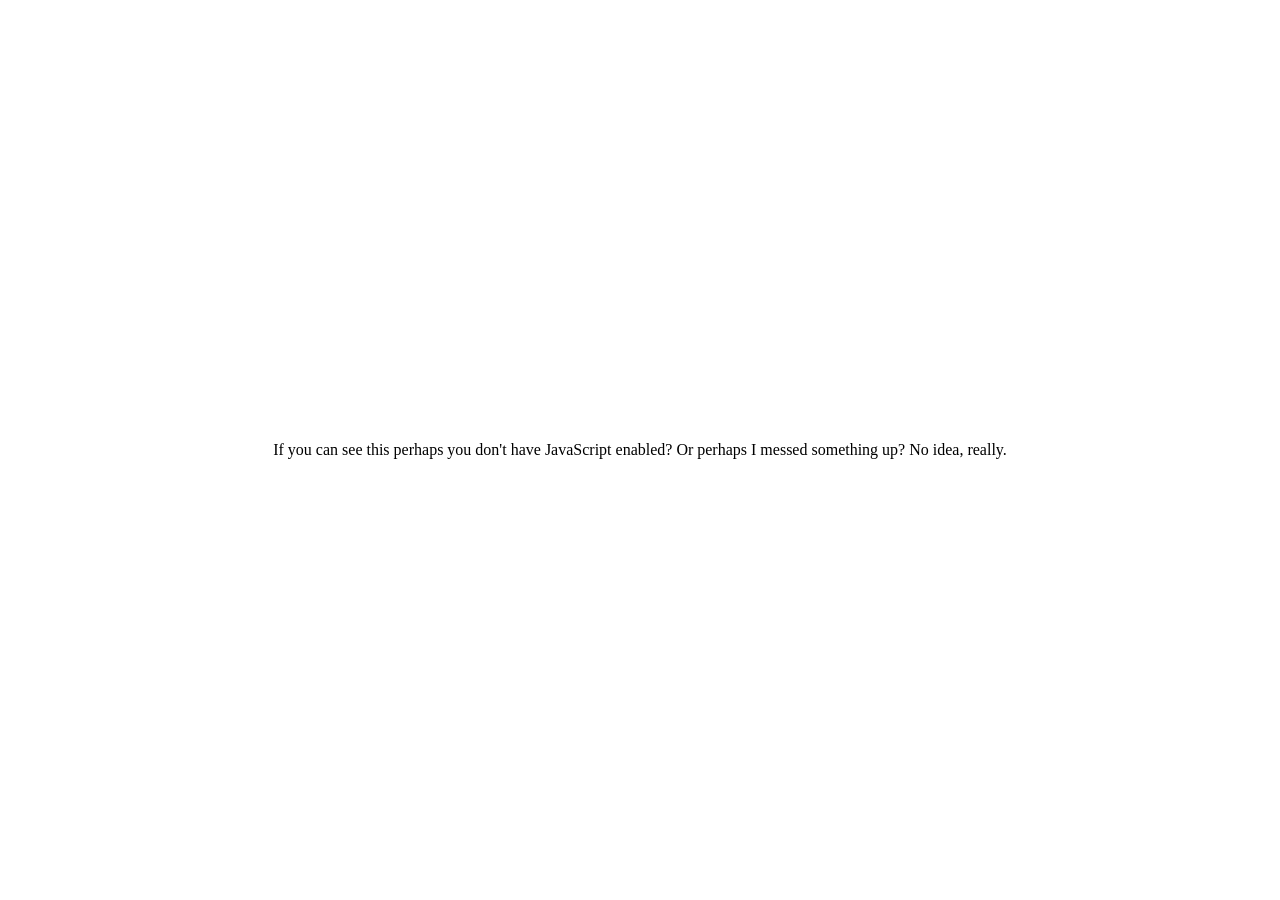
==== index.html @ 4ab1f8b2 "Don't know about that, but no warnings pls" ====
<!DOCTYPE html>
<head>
    <title>ContinuGo: freed from the tyranny of the grid</title>
    <meta http-equiv="Content-Type" content="text/html; charset=utf-8" />
    <meta name="viewport" content="width=device-width, initial-scale=1" />
    <style>
    html, body { height: 100%; margin: 0; }
    body { display: flex; align-items: center; justify-content: center; }
    #board { width: 100vmin; height: 100vmin; background-color: #EEA; }
    #lines { stroke: #993; stroke-width: 1.5; }
    #stars { fill: #993; }

    #hide-lines circle { fill: #EEA; animation: 5s fadeInOpacity; }
    @keyframes fadeInOpacity { 0% { opacity: 0; } 100% { opacity: 1; } }

    #liberties { stroke: #CC7; fill: #CC7; stroke-width: 4; }
    #ghost-links, #ghost-stone { opacity: 0.4; }
    #stones, #links, #ghost-stone, #ghost-links, #removed-stones { stroke: #222; stroke-width: 4; }
    .black { fill: #222; transform-origin: center left; }
    .white { fill: #FFF; transform-origin: center right; }

    #stones .just-played { animation: 0.2s placeStone; }
    @keyframes placeStone {
        0% { transform: scale(1.5); }
        70% { transform: scale(0.9); }
        100% { transform: scale(1); }
    }
    #removed-stones circle { animation: 0.5s removeStone; transform-origin: center; }
    @keyframes removeStone {
        0% { transform: scale(1); }
        30% { transform: scale(1.1); }
        100% { transform: scale(0); }
    }
    #highlights circle { stroke: #900; fill: transparent; stroke-width: 4; }
    </style>

    <script src="/continugo.js"></script>
</head>
<body>
    <p>
        If you can see this perhaps you don't have JavaScript enabled?
        Or perhaps I messed something up? No idea, really.
    </p>

    <script>
        var app = Elm.Main.init();
    </script>
</body>
</html>
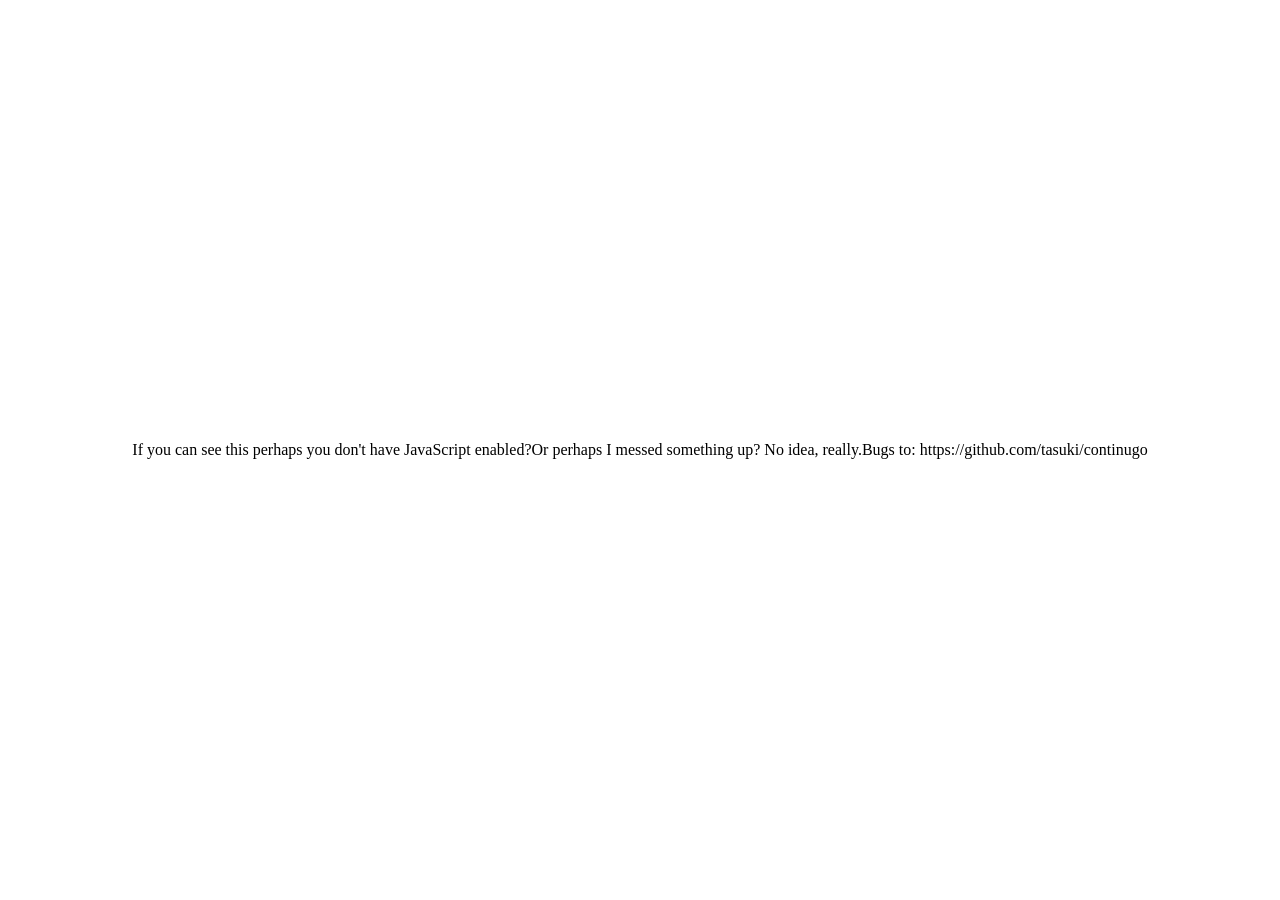
==== commit be28986c: "More relative urls" ====
--- a/index.html
+++ b/index.html
@@ -34,13 +34,12 @@
     #highlights circle { stroke: #900; fill: transparent; stroke-width: 4; }
     </style>
 
-    <script src="/continugo.js"></script>
+    <script src="continugo.js"></script>
 </head>
 <body>
-    <p>
-        If you can see this perhaps you don't have JavaScript enabled?
-        Or perhaps I messed something up? No idea, really.
-    </p>
+    <p>If you can see this perhaps you don't have JavaScript enabled?</p>
+    <p>Or perhaps I messed something up? No idea, really.</p>
+    <p>Bugs to: https://github.com/tasuki/continugo</p>
 
     <script>
         var app = Elm.Main.init();
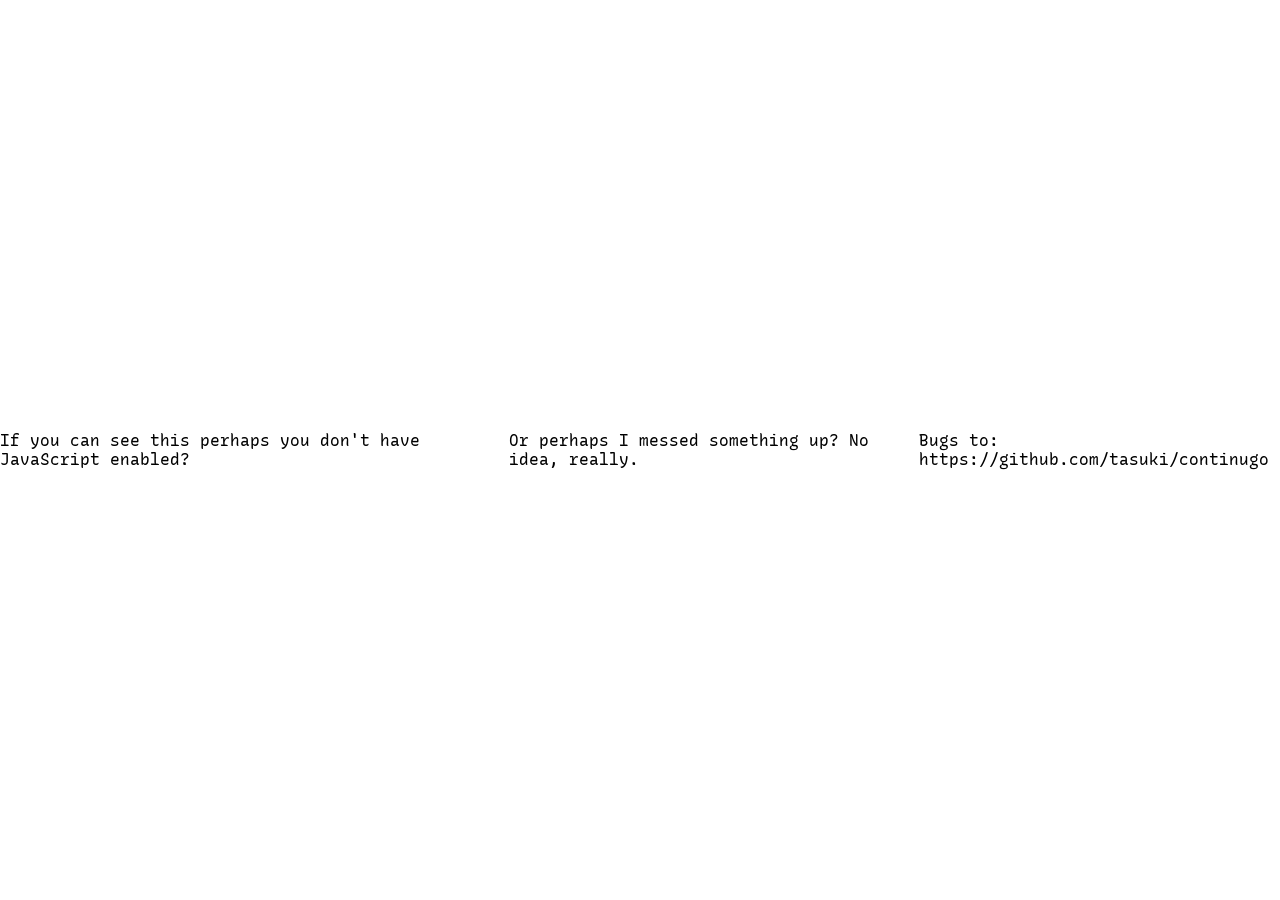
==== commit 81f2e768: "Separate stylesheet, add rec mono" ====
--- a/index.html
+++ b/index.html
@@ -3,37 +3,9 @@
     <title>ContinuGo: freed from the tyranny of the grid</title>
     <meta http-equiv="Content-Type" content="text/html; charset=utf-8" />
     <meta name="viewport" content="width=device-width, initial-scale=1" />
-    <style>
-    html, body { height: 100%; margin: 0; }
-    body { display: flex; align-items: center; justify-content: center; }
-    #board { width: 100vmin; height: 100vmin; background-color: #EEA; }
-    #lines { stroke: #993; stroke-width: 1.5; }
-    #stars { fill: #993; }
 
-    #hide-lines circle { fill: #EEA; animation: 5s fadeInOpacity; }
-    @keyframes fadeInOpacity { 0% { opacity: 0; } 100% { opacity: 1; } }
-
-    #liberties { stroke: #CC7; fill: #CC7; stroke-width: 4; }
-    #ghost-links, #ghost-stone { opacity: 0.4; }
-    #stones, #links, #ghost-stone, #ghost-links, #removed-stones { stroke: #222; stroke-width: 4; }
-    .black { fill: #222; transform-origin: center left; }
-    .white { fill: #FFF; transform-origin: center right; }
-
-    #stones .just-played { animation: 0.2s placeStone; }
-    @keyframes placeStone {
-        0% { transform: scale(1.5); }
-        70% { transform: scale(0.9); }
-        100% { transform: scale(1); }
-    }
-    #removed-stones circle { animation: 0.5s removeStone; transform-origin: center; }
-    @keyframes removeStone {
-        0% { transform: scale(1); }
-        30% { transform: scale(1.1); }
-        100% { transform: scale(0); }
-    }
-    #highlights circle { stroke: #900; fill: transparent; stroke-width: 4; }
-    </style>
-
+    <link rel="stylesheet" href="media/style.css" />
+    <link rel="icon" href="media/favicon.svg">
     <script src="continugo.js"></script>
 </head>
 <body>
--- a/media/style.css
+++ b/media/style.css
@@ -0,0 +1,40 @@
+@font-face {
+    font-family: 'Recursive Mono'; font-style: normal; font-weight: 400; font-display: swap;
+    src: url('rec-mono-csl-st-regular.woff2') format('woff2');
+}
+
+html, body { font-family: "Recursive Mono"; height: 100%; margin: 0; overflow: hidden; }
+body { display: flex; align-items: center; justify-content: center; }
+#menu { position: absolute; left: 0px; top: 0px; }
+#menu .item { float: left; padding: 1px 0 0 1px; }
+@media screen and (min-aspect-ratio: 1/1) { #menu .item { float: none; } }
+#menu .icon { display: block; background-color: #222; color: #fff;
+    border-radius: 50%; line-height: 30px; width: 30px; height: 30px; text-align: center; }
+#menu a { text-decoration: none; }
+
+#board { width: 100vmin; height: 100vmin; background-color: #CB5; }
+#lines { stroke: #0009; stroke-width: 1.5; }
+#stars { fill: #0009; }
+
+#hide-lines circle { fill: #CB5; animation: 5s fadeInOpacity; }
+@keyframes fadeInOpacity { 0% { opacity: 0; } 100% { opacity: 1; } }
+
+#liberties { stroke: #0002; fill: #0002; stroke-width: 4; }
+#ghost-links, #ghost-stone { opacity: 0.4; }
+#stones, #links, #ghost-stone, #ghost-links, #removed-stones { stroke: #222; stroke-width: 4; }
+.black { fill: #222; transform-origin: center left; }
+.white { fill: #FFF; transform-origin: center right; }
+
+#stones .just-played { animation: 0.2s placeStone; }
+@keyframes placeStone {
+    0% { transform: scale(1.5); }
+    70% { transform: scale(0.9); }
+    100% { transform: scale(1); }
+}
+#removed-stones circle { animation: 0.5s removeStone; transform-origin: center; }
+@keyframes removeStone {
+    0% { transform: scale(1); }
+    30% { transform: scale(1.1); }
+    100% { transform: scale(0); }
+}
+#highlights circle { stroke: #900; fill: transparent; stroke-width: 4; }
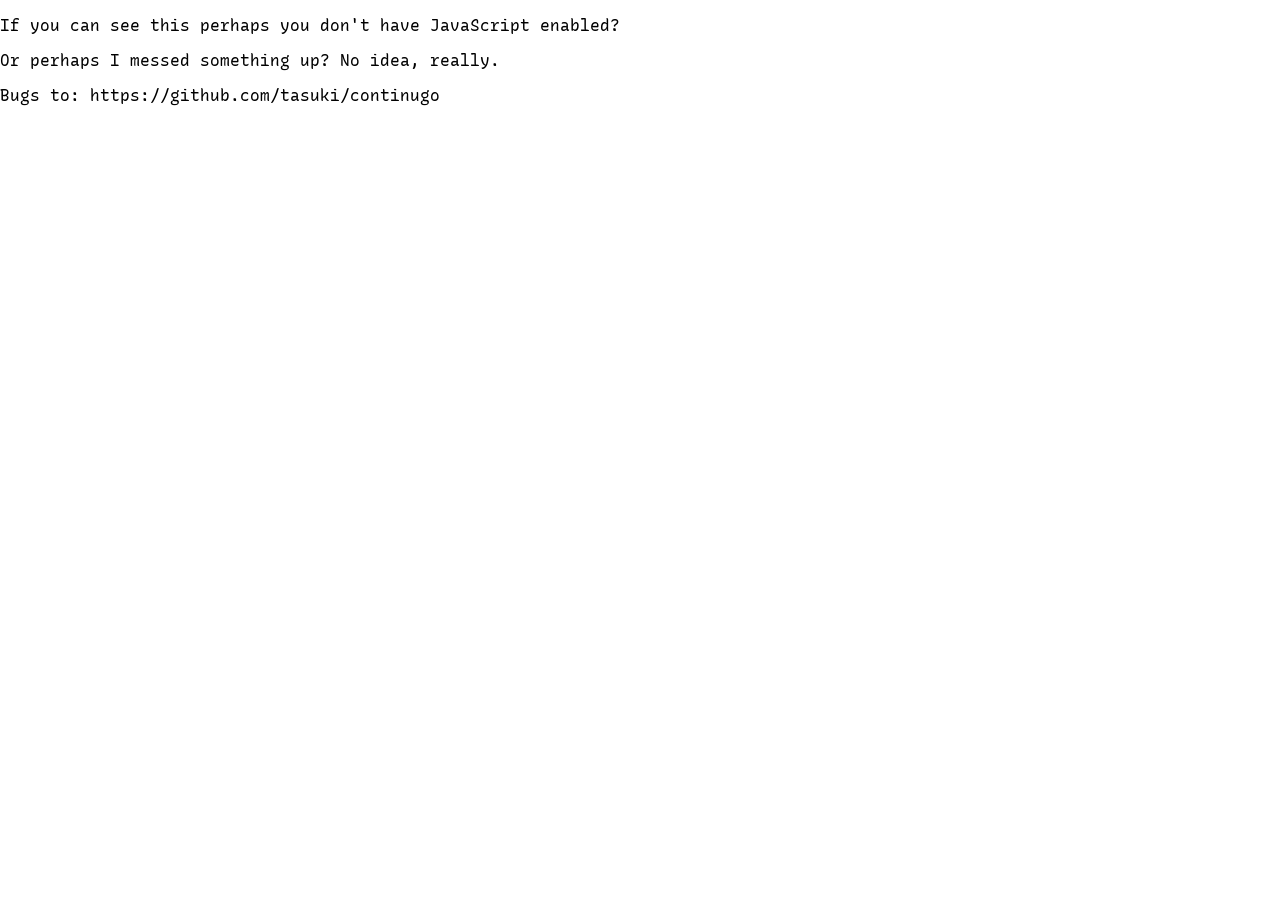
==== commit ee5af286: "Progressive Web App ceremony bullshit" ====
--- a/index.html
+++ b/index.html
@@ -2,10 +2,18 @@
 <head>
     <title>ContinuGo: freed from the tyranny of the grid</title>
     <meta http-equiv="Content-Type" content="text/html; charset=utf-8" />
+    <meta name="description" content="Go, freed from the tyranny of the grid of intersections." />
+    <meta name="theme-color" content="#FFF" />
     <meta name="viewport" content="width=device-width, initial-scale=1" />
 
     <link rel="stylesheet" href="media/style.css" />
     <link rel="icon" href="media/favicon.svg">
+    <link rel="manifest" href="manifest.json">
+    <script>
+    if ('serviceWorker' in navigator) {
+        navigator.serviceWorker.register('service-worker.js');
+    }
+    </script>
     <script src="continugo.js"></script>
 </head>
 <body>
--- a/media/style.css
+++ b/media/style.css
@@ -1,18 +1,30 @@
 @font-face {
-    font-family: 'Recursive Mono'; font-style: normal; font-weight: 400; font-display: swap;
-    src: url('rec-mono-csl-st-regular.woff2') format('woff2');
+    font-family: "Recursive Mono"; font-style: normal; font-weight: 400; font-display: swap;
+    src: url('rec-mono-csl-regular.woff2') format('woff2');
+}
+@font-face {
+    font-family: "Recursive Mono"; font-style: italic; font-weight: 400; font-display: swap;
+    src: url('rec-mono-csl-italic.woff2') format('woff2');
+}
+@font-face {
+    font-family: "Recursive Mono"; font-style: normal; font-weight: 700; font-display: swap;
+    src: url('rec-mono-csl-bold.woff2') format('woff2');
 }
 
-html, body { font-family: "Recursive Mono"; height: 100%; margin: 0; overflow: hidden; }
-body { display: flex; align-items: center; justify-content: center; }
-#menu { position: absolute; left: 0px; top: 0px; }
+html, body { font-family: "Recursive Mono"; margin: 0; height: 100%; }
+#menu { position: absolute; left: 0px; top: 0px; z-index: 9; }
 #menu .item { float: left; padding: 1px 0 0 1px; }
 @media screen and (min-aspect-ratio: 1/1) { #menu .item { float: none; } }
-#menu .icon { display: block; background-color: #222; color: #fff;
-    border-radius: 50%; line-height: 30px; width: 30px; height: 30px; text-align: center; }
-#menu a { text-decoration: none; }
+#menu .icon { display: block; cursor: pointer; background-color: #222; color: #fff;
+    border-radius: 30px; line-height: 30px; width: 30px; height: 30px; text-align: center; }
 
-#board { width: 100vmin; height: 100vmin; background-color: #CB5; }
+#menu .icon .tooltip { display: none; }
+#menu .icon:hover .tooltip { display: inline; }
+@media screen and (min-aspect-ratio: 1/1) { #menu .icon:hover { width:auto; padding: 0 10px; } }
+@media screen and (max-aspect-ratio: 1/1) { #menu .icon:hover .tooltip { display: block; position: absolute; top: 25px; color: #222; } }
+
+#board-container { display: flex; align-items: center; justify-content: center; height: 100%; overflow: hidden; }
+#board { width: 100vmin; height: 100vmin; background-color: #CB5; position: relative; }
 #lines { stroke: #0009; stroke-width: 1.5; }
 #stars { fill: #0009; }
 
@@ -21,6 +33,7 @@
 
 #liberties { stroke: #0002; fill: #0002; stroke-width: 4; }
 #ghost-links, #ghost-stone { opacity: 0.4; }
+#staged-stone circle { stroke: #900; fill:transparent; stroke-width: 4; }
 #stones, #links, #ghost-stone, #ghost-links, #removed-stones { stroke: #222; stroke-width: 4; }
 .black { fill: #222; transform-origin: center left; }
 .white { fill: #FFF; transform-origin: center right; }
@@ -38,3 +51,12 @@
     100% { transform: scale(0); }
 }
 #highlights circle { stroke: #900; fill: transparent; stroke-width: 4; }
+
+#score { position: absolute; left: 0; top: 0; width: 100vmin; height: 100vmin;
+    background: #000A; color: #FFF; text-align: center; line-height: 100vmin;
+    font-size: 80px; }
+
+#help { margin: 60px auto 0 auto; padding: 0 10px 10px 10px; max-width: 600px; }
+@media screen and (min-aspect-ratio: 1/1) {
+    #help { margin: 0 auto 0 auto; }
+}
